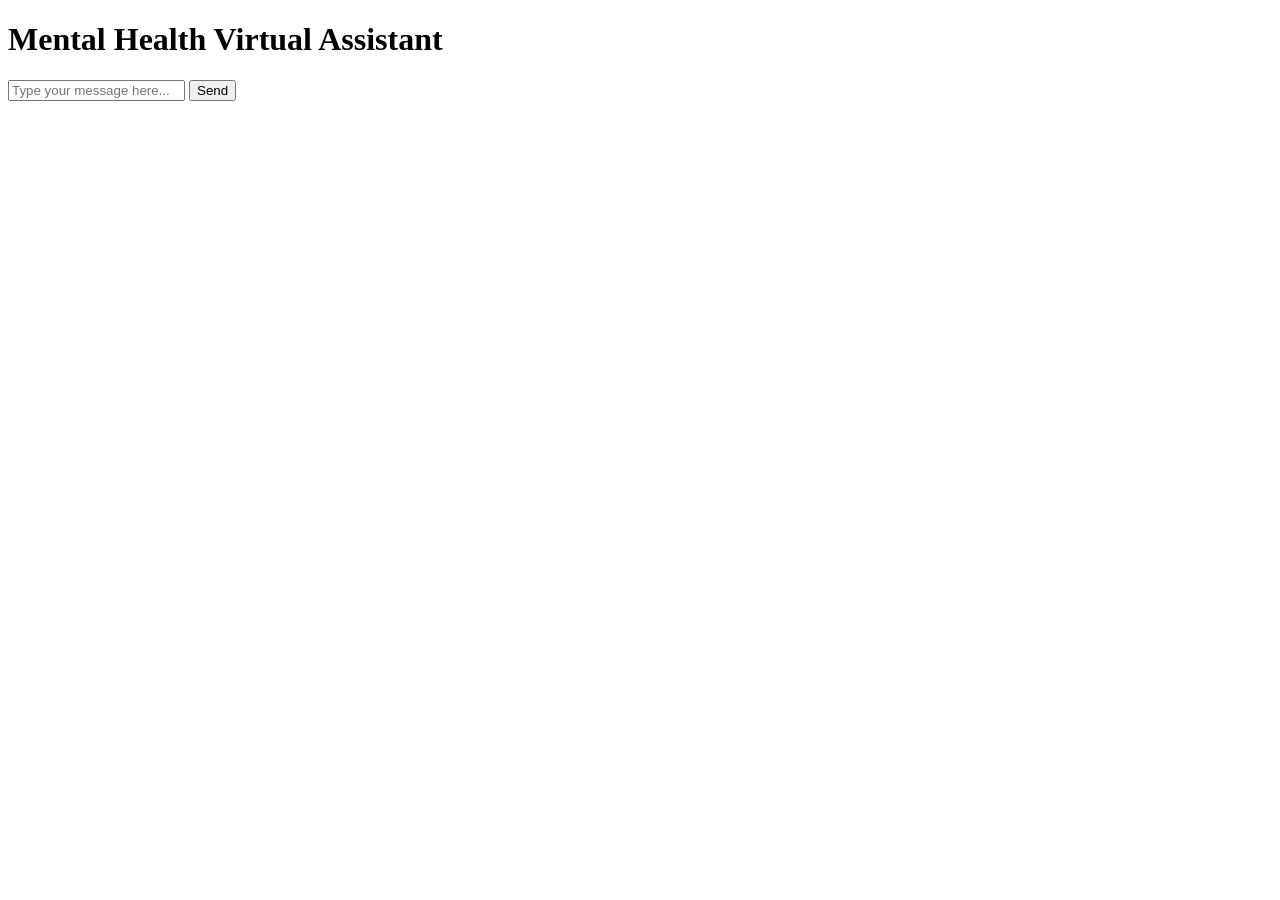
==== frontend index.html @ 21c09214 "Add files via upload" ====
<!DOCTYPE html>
<html lang="en">
<head>
    <meta charset="UTF-8">
    <meta name="viewport" content="width=device-width, initial-scale=1.0">
    <title>Mental Health Virtual Assistant</title>
    <link rel="stylesheet" href="style.css">
</head>
<body>
    <div class="chat-container">
        <h1>Mental Health Virtual Assistant</h1>
        <div id="chat-box"></div>
        <input type="text" id="user-input" placeholder="Type your message here...">
        <button onclick="sendMessage()">Send</button>
    </div>
    <script src="script.js"></script>
</body>
</html>
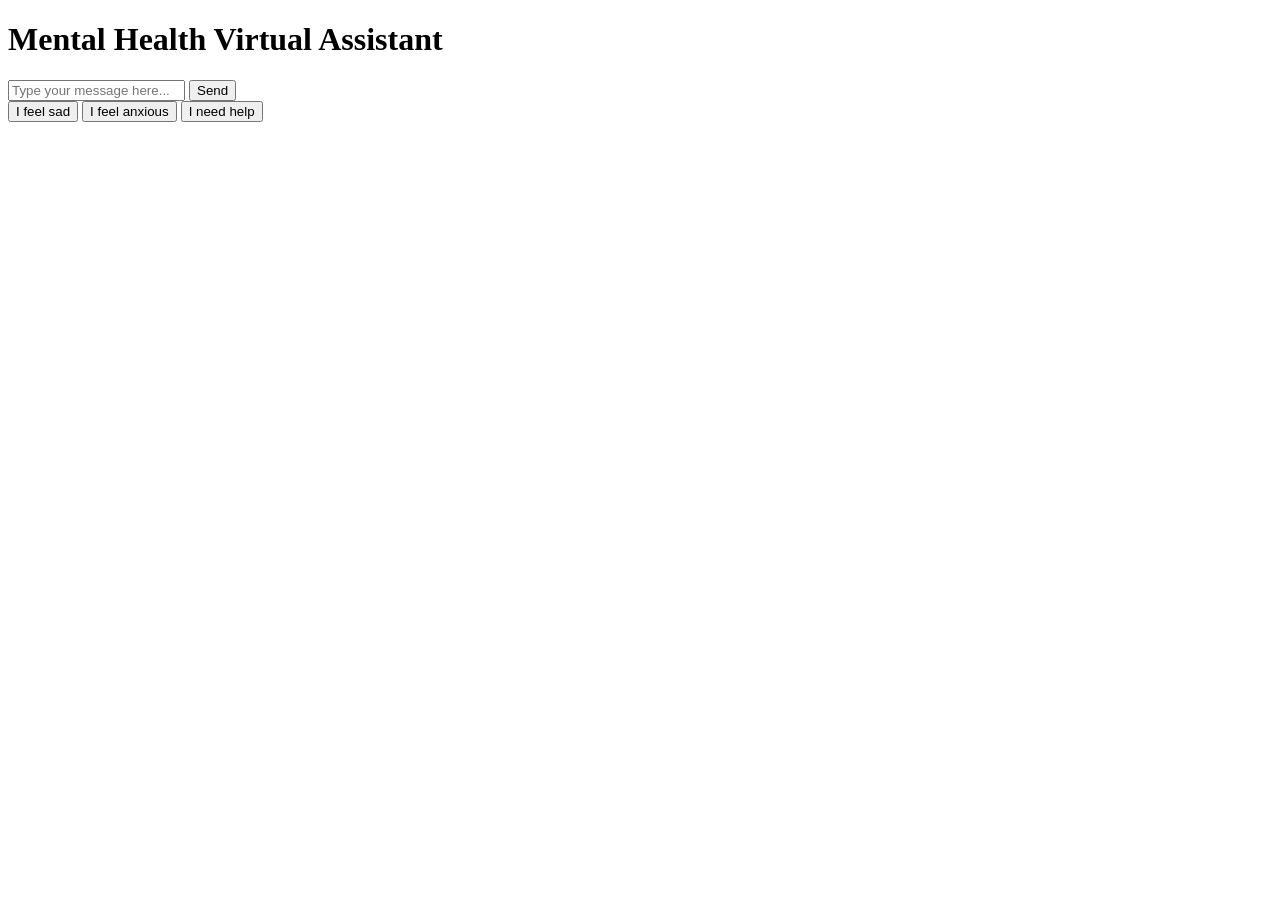
==== commit adf24276: "Update frontend index.html" ====
--- a/frontend index.html
+++ b/frontend index.html
@@ -10,8 +10,13 @@
     <div class="chat-container">
         <h1>Mental Health Virtual Assistant</h1>
         <div id="chat-box"></div>
-        <input type="text" id="user-input" placeholder="Type your message here...">
+        <input type="text" id="user-input" placeholder="Type your message here..." />
         <button onclick="sendMessage()">Send</button>
+        <div id="quick-responses">
+            <button onclick="quickResponse('I feel sad')">I feel sad</button>
+            <button onclick="quickResponse('I feel anxious')">I feel anxious</button>
+            <button onclick="quickResponse('I need help')">I need help</button>
+        </div>
     </div>
     <script src="script.js"></script>
 </body>
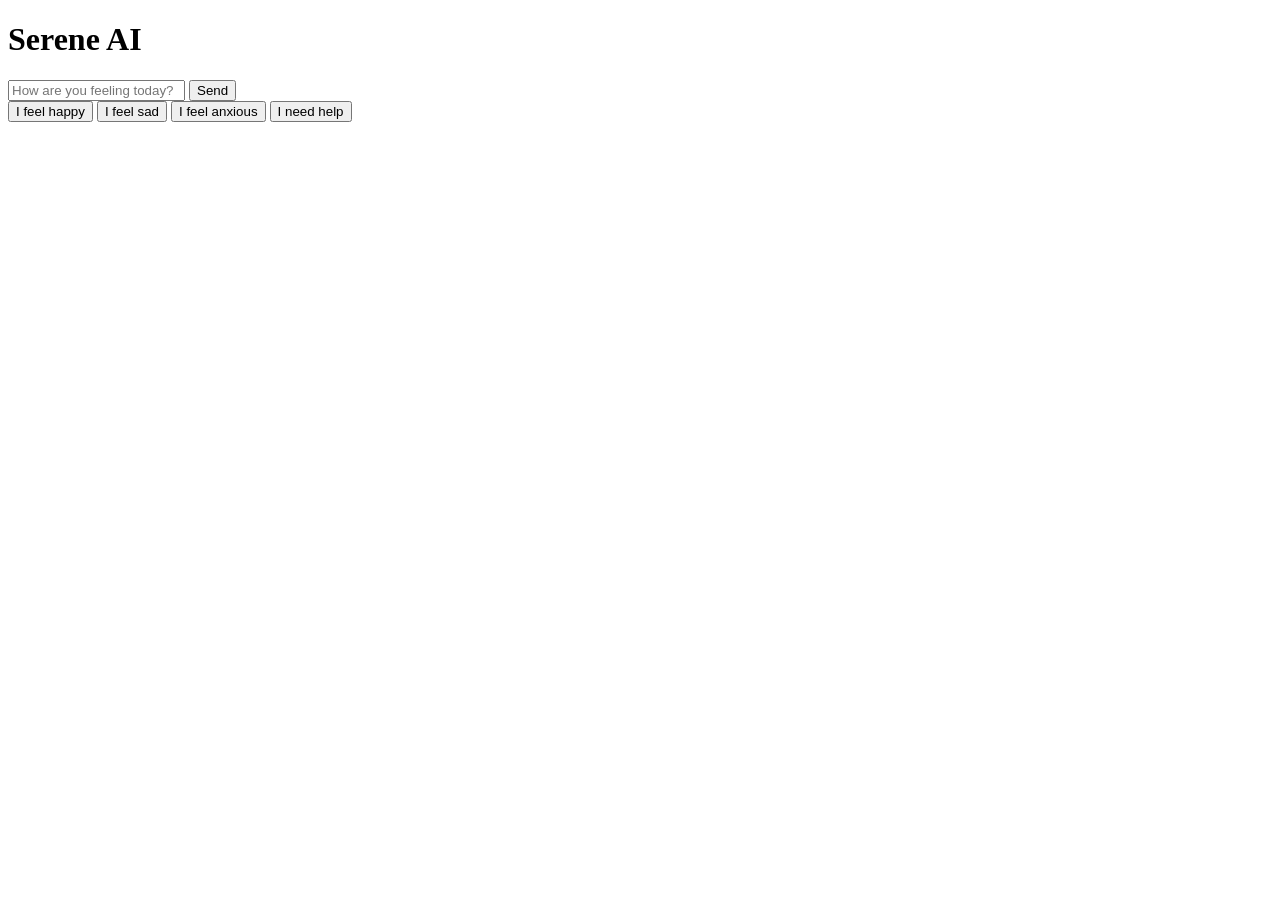
==== commit 3d4278d0: "Update frontend index.html" ====
--- a/frontend index.html
+++ b/frontend index.html
@@ -3,16 +3,17 @@
 <head>
     <meta charset="UTF-8">
     <meta name="viewport" content="width=device-width, initial-scale=1.0">
-    <title>Mental Health Virtual Assistant</title>
+    <title>Serene AI - Your Mental Health Assistant</title>
     <link rel="stylesheet" href="style.css">
 </head>
 <body>
     <div class="chat-container">
-        <h1>Mental Health Virtual Assistant</h1>
+        <h1>Serene AI</h1>
         <div id="chat-box"></div>
-        <input type="text" id="user-input" placeholder="Type your message here..." />
+        <input type="text" id="user-input" placeholder="How are you feeling today?" />
         <button onclick="sendMessage()">Send</button>
         <div id="quick-responses">
+            <button onclick="quickResponse('I feel happy')">I feel happy</button>
             <button onclick="quickResponse('I feel sad')">I feel sad</button>
             <button onclick="quickResponse('I feel anxious')">I feel anxious</button>
             <button onclick="quickResponse('I need help')">I need help</button>
